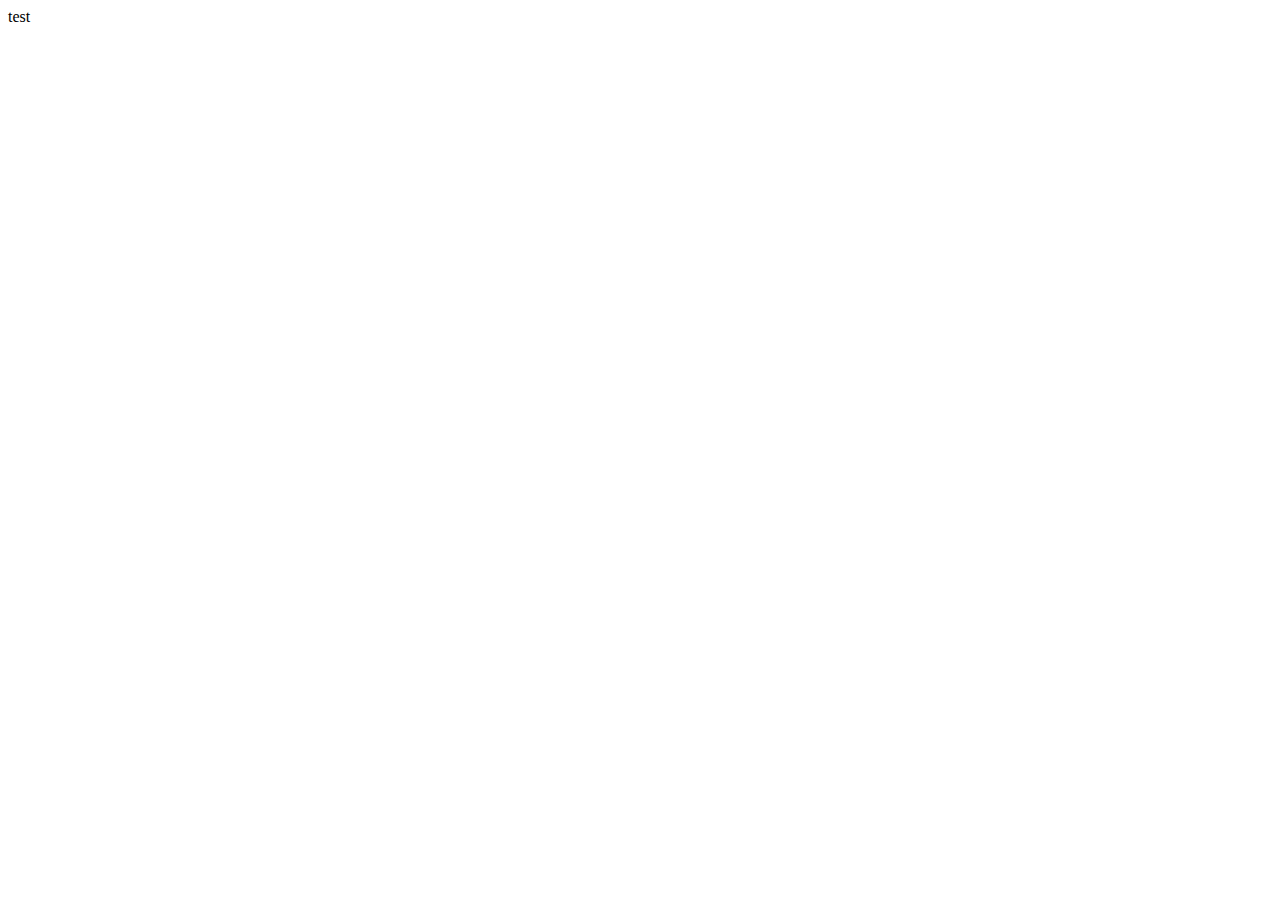
==== htmlfiles/index.html @ 9be1b6d9 "Added Objects" ====
<!DOCTYPE html>
<html lang="en">
<head>
    <meta charset="UTF-8">
    <meta http-equiv="X-UA-Compatible" content="IE=edge">
    <meta name="viewport" content="width=device-width, initial-scale=1.0">
    <title>Document</title>
    <link rel="stylesheet" href="/cookie-stand/style.css"
</head>
<body>
    test

    <script src="/cookie-stand/app.js"></script>
</body>
</html>
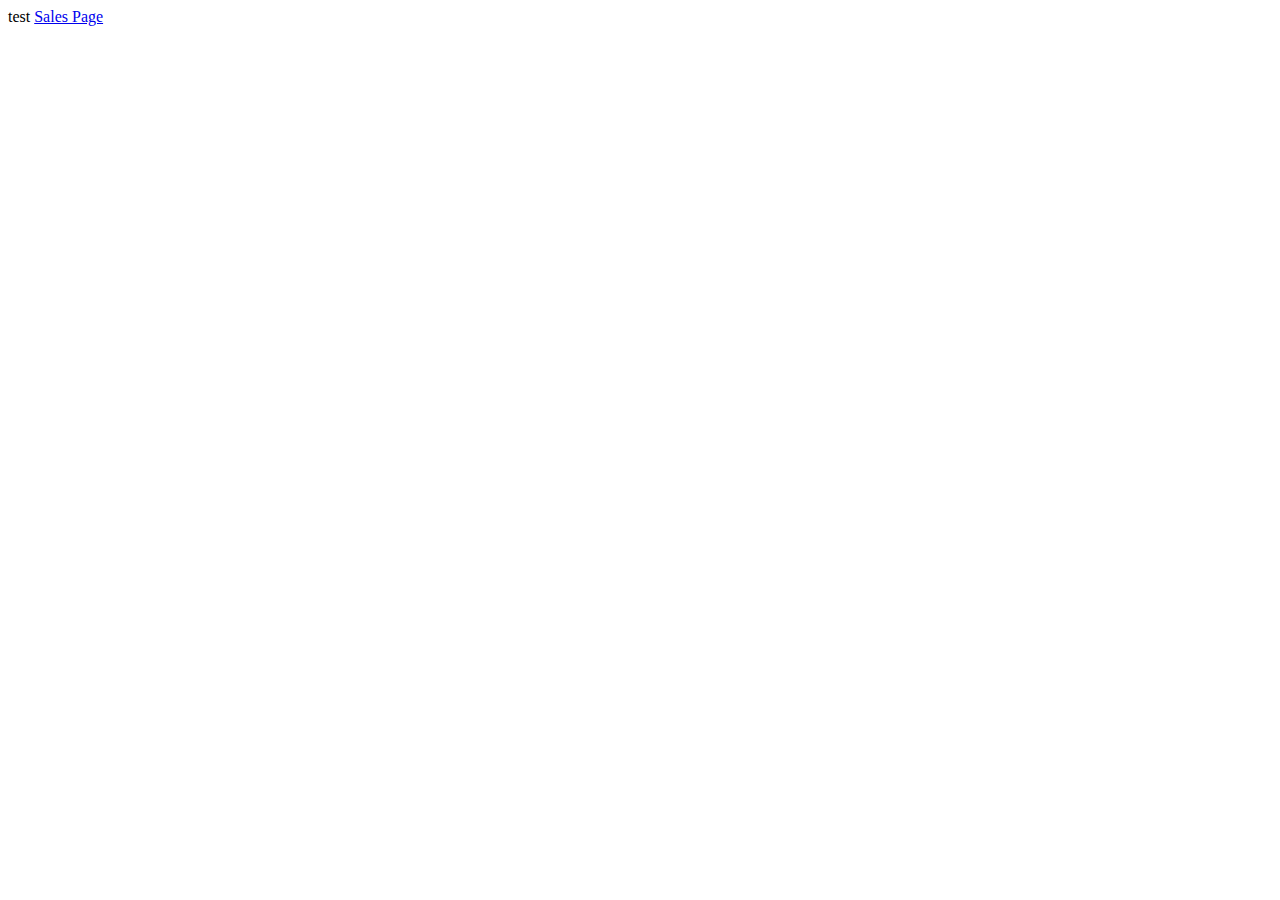
==== commit a3920793: "Merge pull request #2 from ConnerKT/Class06-Objects" ====
--- a/htmlfiles/index.html
+++ b/htmlfiles/index.html
@@ -9,7 +9,7 @@
 </head>
 <body>
     test
-
+    <a href="/cookie-stand/htmlfiles/sales.html">Sales Page</a>
     <script src="/cookie-stand/app.js"></script>
 </body>
 </html>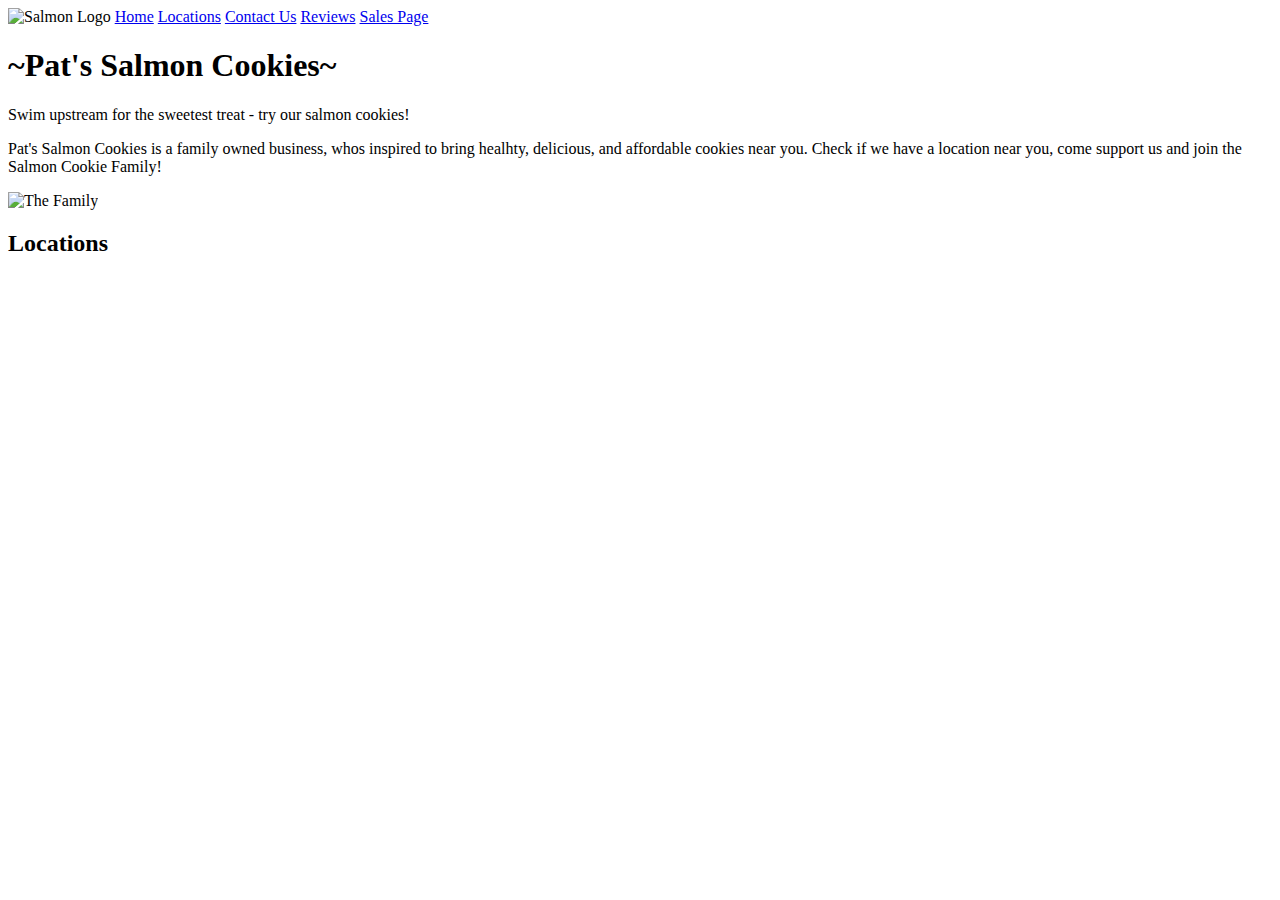
==== commit 003e1491: "Style Changes And WebForm" ====
--- a/htmlfiles/index.html
+++ b/htmlfiles/index.html
@@ -4,12 +4,33 @@
     <meta charset="UTF-8">
     <meta http-equiv="X-UA-Compatible" content="IE=edge">
     <meta name="viewport" content="width=device-width, initial-scale=1.0">
-    <title>Document</title>
-    <link rel="stylesheet" href="/cookie-stand/style.css"
+    <title>Main Site</title>
+    <link rel="stylesheet" href="/cookie-stand/style.css">
 </head>
 <body>
-    test
-    <a href="/cookie-stand/htmlfiles/sales.html">Sales Page</a>
+    <div class="Home"></div>
+    <nav class="navbar">
+        <img class="logo"src="/cookie-stand/images/salmon.png" alt="Salmon Logo" width="120">
+        <a href="#Home">Home</a>
+        <a href="#Locations">Locations</a>
+        <a href="/">Contact Us</a>
+        <a href="/">Reviews</a>
+        <a class="Sales"href="/cookie-stand/htmlfiles/sales.html">Sales Page</a>
+    </nav>
+    <header>
+        <h1>~Pat's Salmon Cookies~</h1>
+        <p class="slogan">Swim upstream for the sweetest treat - try our <span class="cookies">salmon cookies!</span></p>
+    </header>
+
+    <div class="aboutdiv">
+        <p class="aboutus">Pat's Salmon Cookies is a family owned business, whos inspired to bring healhty, delicious, and affordable cookies near you. Check if we have a location near you, come
+            support us and join the Salmon Cookie Family!
+        </p>
+        <img class="familyphoto"src="/cookie-stand/images/family.jpg" alt="The Family" width="800px">
+    </div>
+    <div class="Locations">
+        <h2 class="h2">Locations</h2>
+    </div>
     <script src="/cookie-stand/app.js"></script>
 </body>
 </html>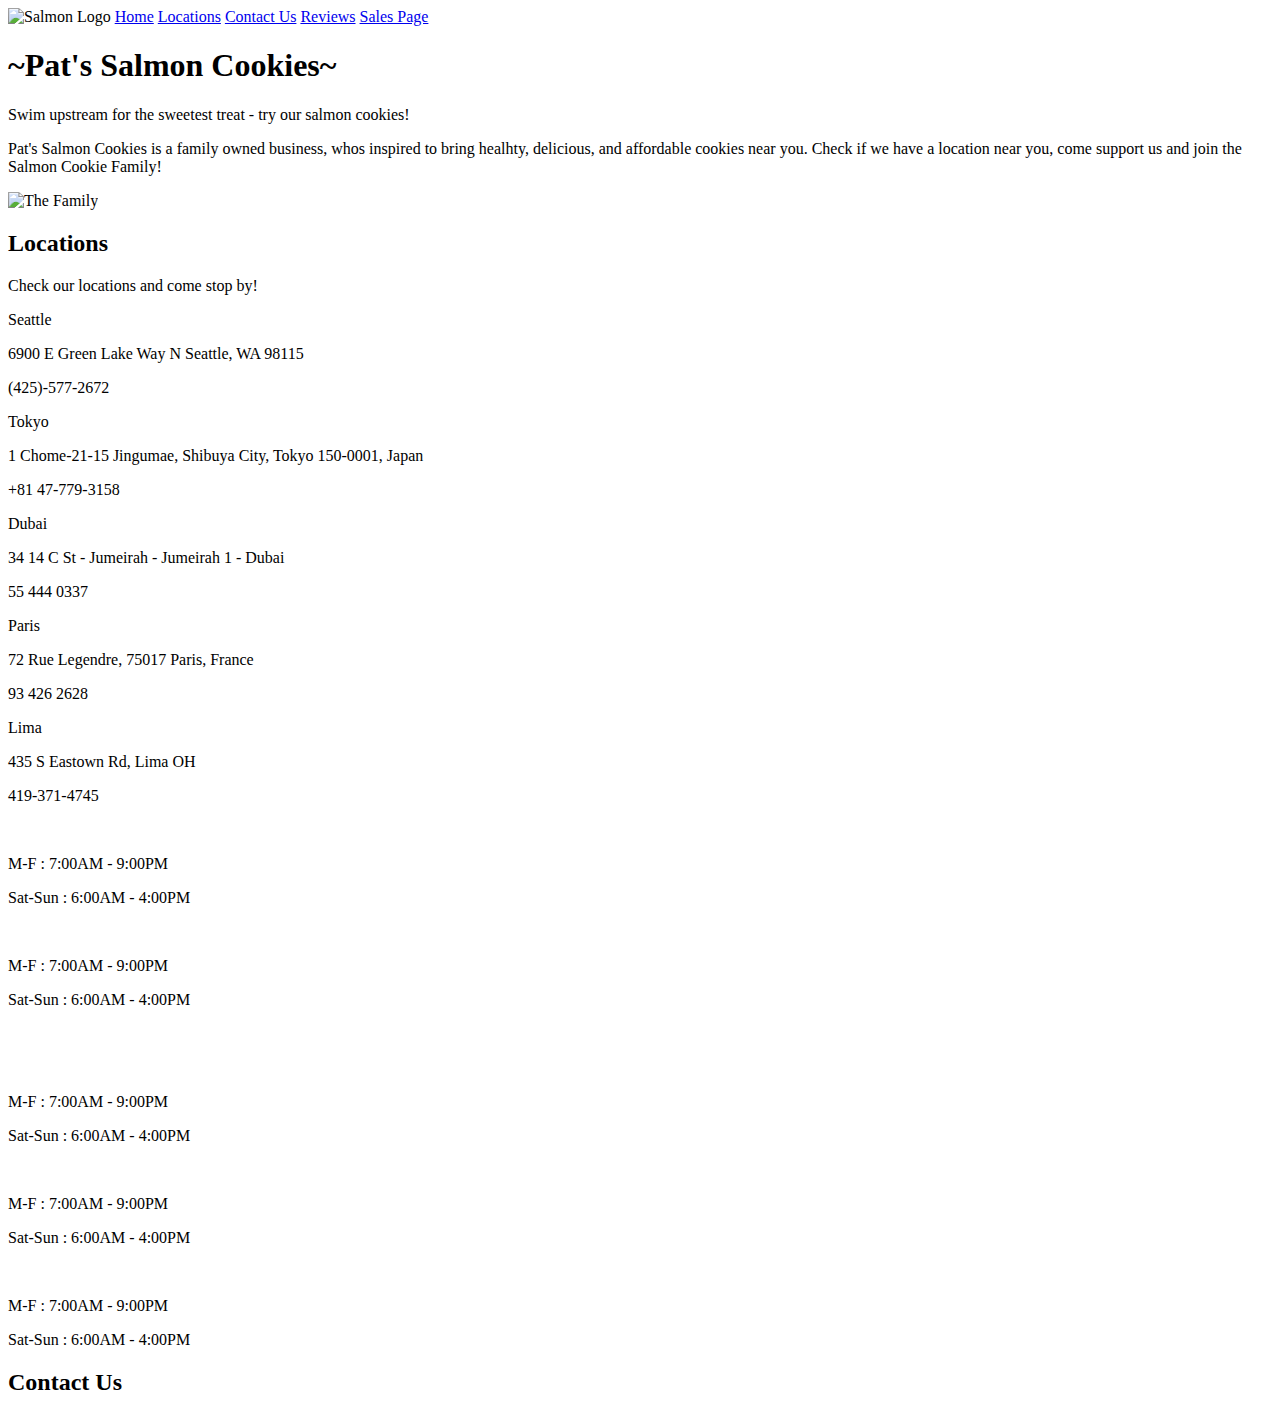
==== commit 130d9b3f: "Styling, New Divs" ====
--- a/htmlfiles/index.html
+++ b/htmlfiles/index.html
@@ -8,12 +8,12 @@
     <link rel="stylesheet" href="/cookie-stand/style.css">
 </head>
 <body>
-    <div class="Home"></div>
+    <div id="Home"></div>
     <nav class="navbar">
         <img class="logo"src="/cookie-stand/images/salmon.png" alt="Salmon Logo" width="120">
         <a href="#Home">Home</a>
         <a href="#Locations">Locations</a>
-        <a href="/">Contact Us</a>
+        <a href="#Contact">Contact Us</a>
         <a href="/">Reviews</a>
         <a class="Sales"href="/cookie-stand/htmlfiles/sales.html">Sales Page</a>
     </nav>
@@ -28,8 +28,77 @@
         </p>
         <img class="familyphoto"src="/cookie-stand/images/family.jpg" alt="The Family" width="800px">
     </div>
-    <div class="Locations">
-        <h2 class="h2">Locations</h2>
+    <div class="centered">
+        <div id="Locations">
+            <h2 class="h2">Locations</h2>
+            <p class="locationp">Check our locations and come stop by!</p>
+            <div class="loc_container">
+                <div class="locationinfo">
+                    <div class="locationtext">
+                        <p>Seattle</p>
+                        <p>6900 E Green Lake Way N Seattle, WA 98115</p>
+                        <p>(425)-577-2672</p>
+                    </div>
+                    
+                    <div class="locationtext">
+                        <p>Tokyo</p>
+                        <p>1 Chome-21-15 Jingumae, Shibuya City, Tokyo 150-0001, Japan</p>
+                        <p>+81 47-779-3158 </p>
+                    </div>
+                    
+                    <div class="locationtext">
+                        <p>Dubai</p>
+                        <p>34 14 C St - Jumeirah - Jumeirah 1 - Dubai </p>
+                        <p>55 444 0337</p>
+                    </div>
+                    
+                    <div class="locationtext">
+                        <p>Paris</p>
+                        <p>72 Rue Legendre, 75017 Paris, France</p>
+                        <p>93 426 2628</p>
+                    </div>
+                    <div class="locationtext">
+                        <p>Lima</p>
+                        <p>435 S Eastown Rd, Lima OH</p>
+                        <p>419-371-4745</p>
+                    </div>
+                </div>
+                <div class="locationinfo">
+                    <div class="locationtext">
+                        <p>&nbsp;</p>
+                        <p>M-F : 7:00AM - 9:00PM</p>
+                        <p>Sat-Sun : 6:00AM - 4:00PM</p>
+                    </div>
+                    
+                    <div class="locationtext">
+                        <p>&nbsp;</p>
+                        <p>M-F : 7:00AM - 9:00PM</p>
+                        <p>Sat-Sun : 6:00AM - 4:00PM</p>
+                        <p>&nbsp;</p>
+                    </div>
+                    
+                    <div class="locationtext">
+                        <p>&nbsp;</p>
+                        <p>M-F : 7:00AM - 9:00PM</p>
+                        <p>Sat-Sun : 6:00AM - 4:00PM</p>
+                    </div>
+                    
+                    <div class="locationtext">
+                        <p>&nbsp;</p>
+                        <p>M-F : 7:00AM - 9:00PM</p>
+                        <p>Sat-Sun : 6:00AM - 4:00PM</p>
+                    </div>
+                    <div class="locationtext">
+                        <p>&nbsp;</p>
+                        <p>M-F : 7:00AM - 9:00PM</p>
+                        <p>Sat-Sun : 6:00AM - 4:00PM</p>
+                    </div>
+                </div>
+            </div>
+        </div>
+    </div>
+    <div>
+        <h2 id="Contact">Contact Us</h2>
     </div>
     <script src="/cookie-stand/app.js"></script>
 </body>
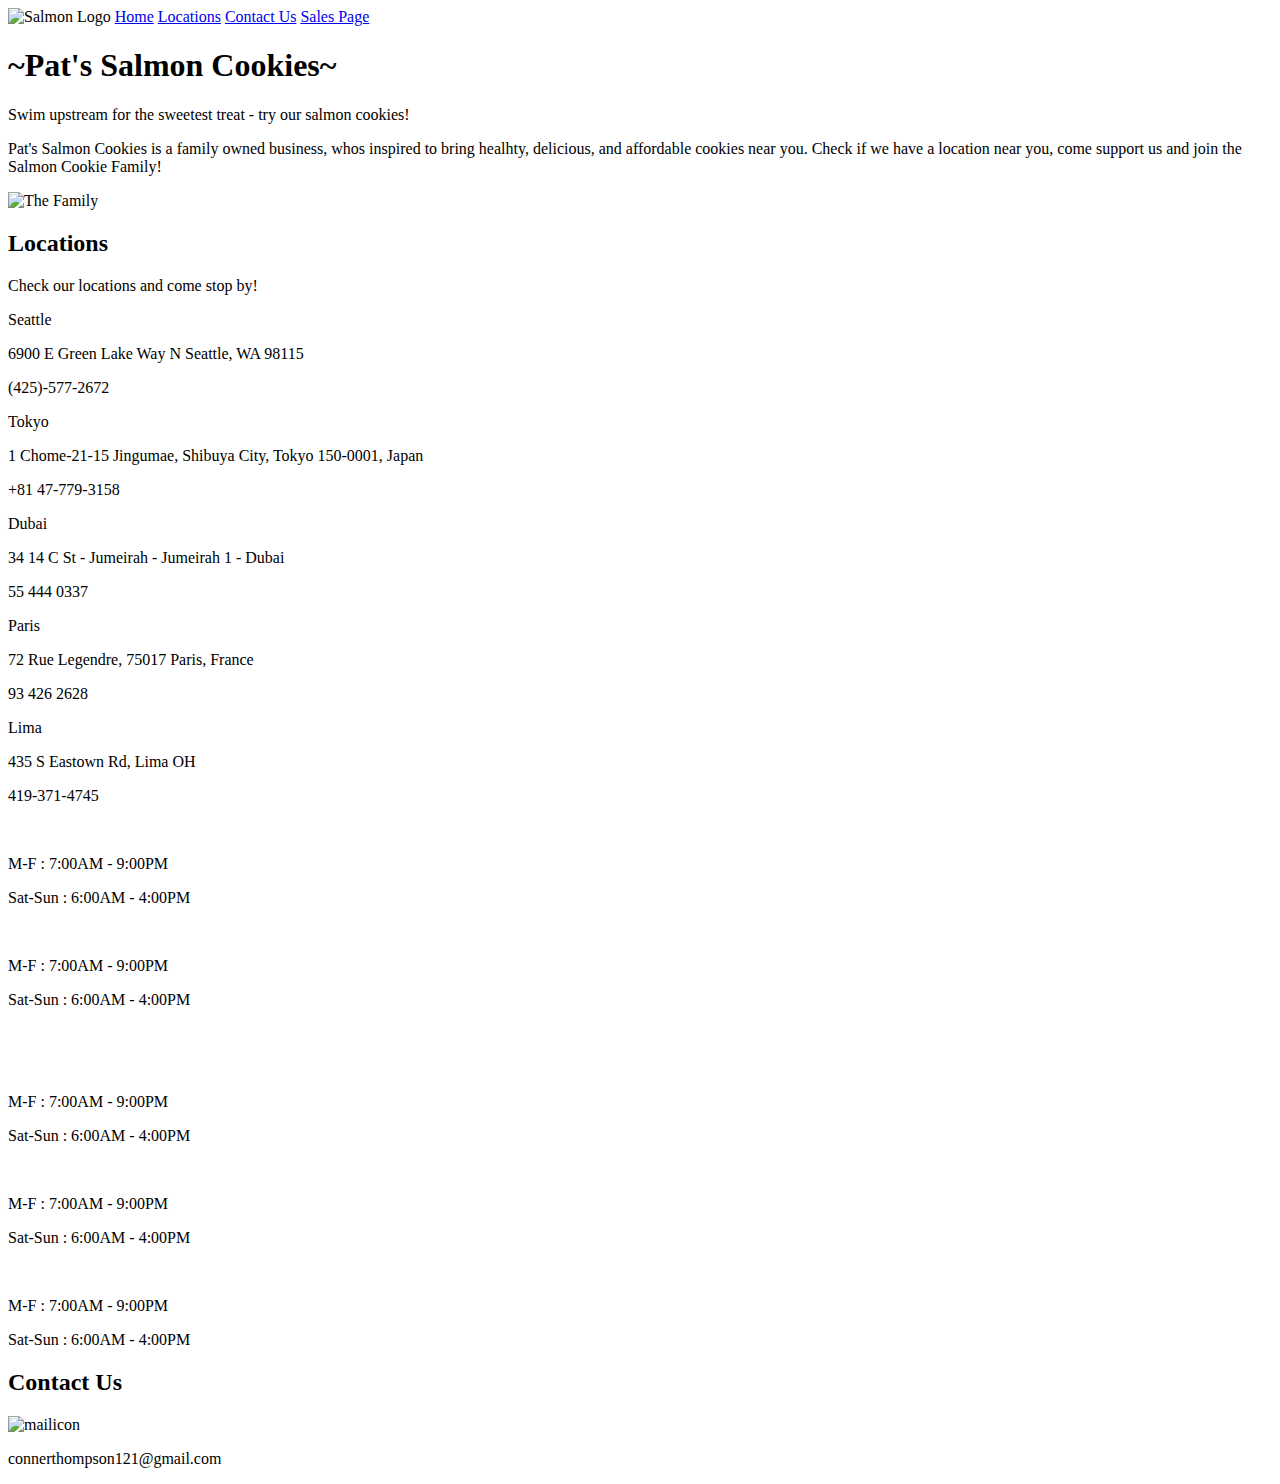
==== commit a55f34f3: "Style, Contact Section, Finishing Touches" ====
--- a/htmlfiles/index.html
+++ b/htmlfiles/index.html
@@ -14,7 +14,6 @@
         <a href="#Home">Home</a>
         <a href="#Locations">Locations</a>
         <a href="#Contact">Contact Us</a>
-        <a href="/">Reviews</a>
         <a class="Sales"href="/cookie-stand/htmlfiles/sales.html">Sales Page</a>
     </nav>
     <header>
@@ -97,9 +96,17 @@
             </div>
         </div>
     </div>
-    <div>
-        <h2 id="Contact">Contact Us</h2>
-    </div>
+    <section class="contactSec">
+        <div>
+            <h2 id="Contact">Contact Us</h2>
+        </div>
+        <div class="container">
+            <div class="mailcontainer">
+             <img class="icon" src="/cookie-stand/images/mail_FILL0_wght400_GRAD0_opsz48.png" alt="mailicon">
+           </div>
+           <p class="email">connerthompson121@gmail.com</p>
+        </div>
+    </section>
     <script src="/cookie-stand/app.js"></script>
 </body>
 </html>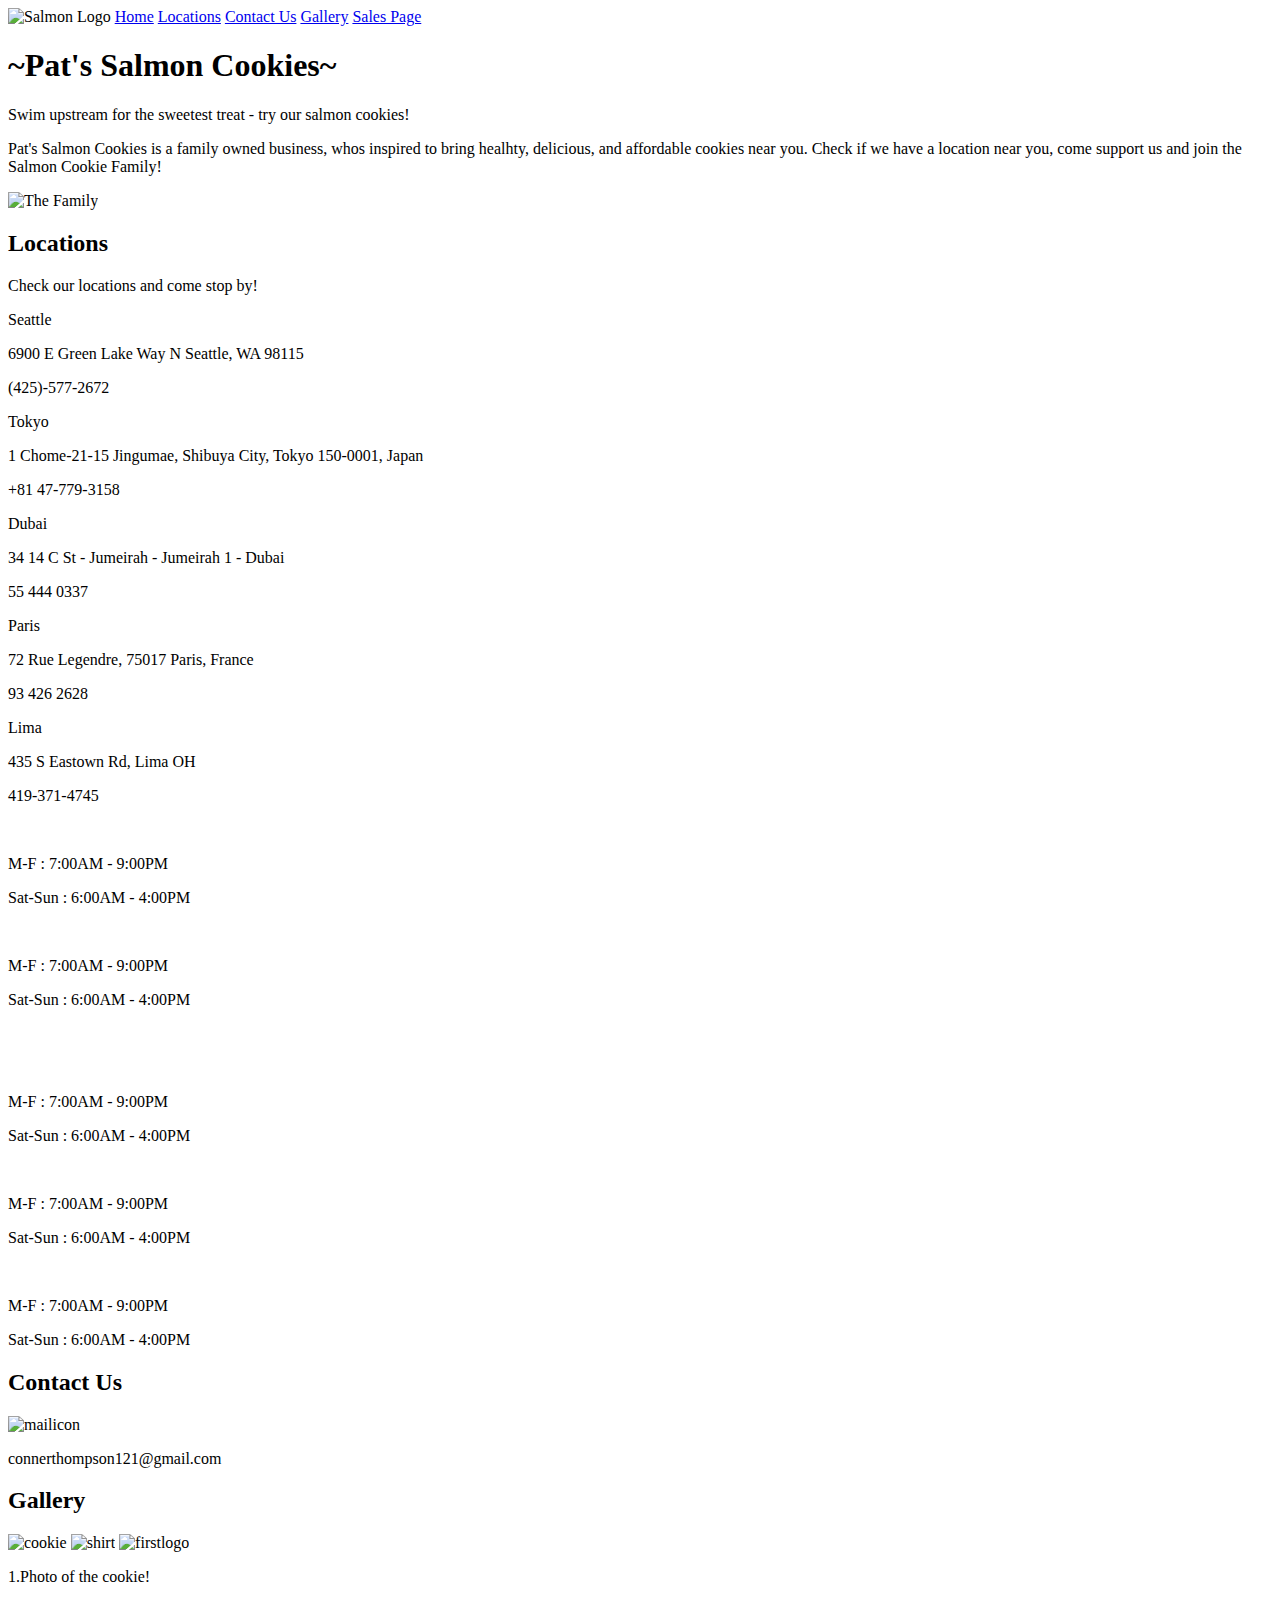
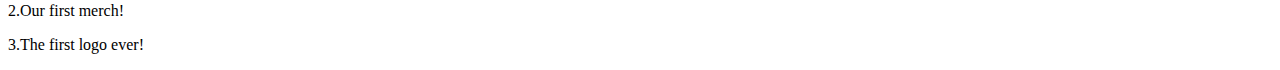
==== commit 0d107dff: "Bug Fix" ====
--- a/htmlfiles/index.html
+++ b/htmlfiles/index.html
@@ -14,6 +14,7 @@
         <a href="#Home">Home</a>
         <a href="#Locations">Locations</a>
         <a href="#Contact">Contact Us</a>
+        <a href="#Gallery">Gallery</a>
         <a class="Sales"href="/cookie-stand/htmlfiles/sales.html">Sales Page</a>
     </nav>
     <header>
@@ -107,6 +108,23 @@
            <p class="email">connerthompson121@gmail.com</p>
         </div>
     </section>
+    <section>
+        <div id="Gallery">
+            <h2>Gallery</h2>
+        </div>
+        <div class="maincontainer">
+            <div class="imgcontainer">
+                <img src="/cookie-stand/images/frosted-cookie.jpg" alt="cookie">
+                <img src="/cookie-stand/images/shirt.jpg" alt="shirt">
+                <img src="/cookie-stand/images/chinook.jpg" alt="firstlogo">
+            </div>
+            <div class="textcontainer">
+                <p class="imgp">1.Photo of the cookie!</p>
+                <p class="imgp">2.Our first merch!</p>
+                <p class="imgp">3.The first logo ever!</p>
+            </div>
+        </div>
+    </section>
     <script src="/cookie-stand/app.js"></script>
 </body>
 </html>